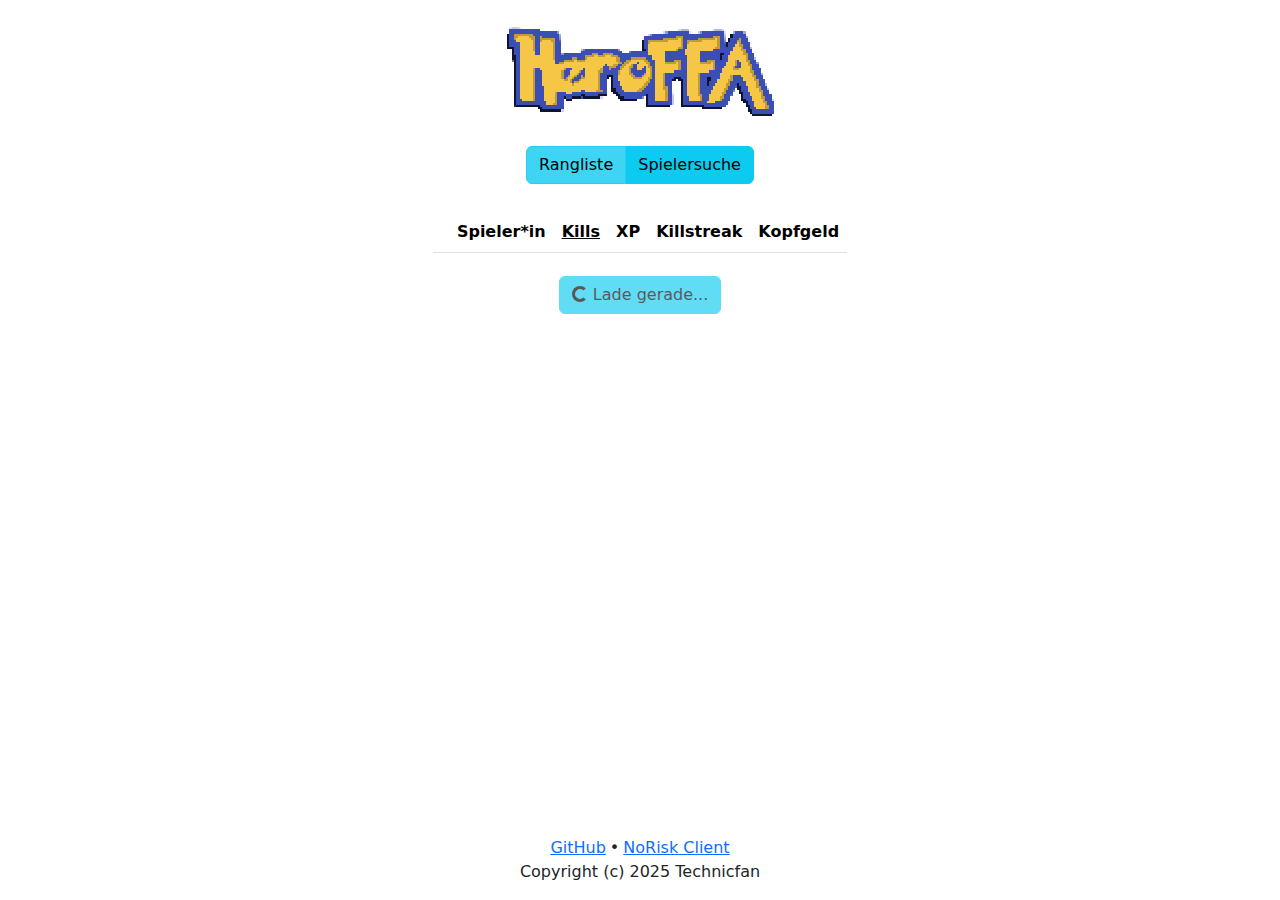
==== index.html @ c829e3f7 "finalize heroes" ====
<!doctype html>
<html lang="de" data-bs-theme="dark">
    <head>
        <meta charset="UTF-8">
        <meta name="viewport" content="width=device-width, initial-scale=1">
        <title>HeroFFA Rangliste</title>
        <link href="https://cdn.jsdelivr.net/npm/bootstrap@5.3.3/dist/css/bootstrap.min.css" rel="stylesheet" integrity="sha384-QWTKZyjpPEjISv5WaRU9OFeRpok6YctnYmDr5pNlyT2bRjXh0JMhjY6hW+ALEwIH" crossorigin="anonymous">
        <script src="https://cdn.jsdelivr.net/npm/bootstrap@5.3.3/dist/js/bootstrap.bundle.min.js" integrity="sha384-YvpcrYf0tY3lHB60NNkmXc5s9fDVZLESaAA55NDzOxhy9GkcIdslK1eN7N6jIeHz" crossorigin="anonymous"></script>
        <link rel="stylesheet" href="style/style.css">
    </head>
    <body>
        <div id="wrapper" class="d-flex">
            <div id="content">
                <div id="logo" class="d-flex justify-content-center">
                    <img src="image/logo.png" width="275" alt="HeroFFA Logo im Pokemon Stil">
                </div>
                <div id="nav" class="d-flex justify-content-center">
                    <div class="btn-group" role="group" aria-label="Navigation">
                        <button id="to_rank" type="button" class="btn btn-info active" onclick="to_page('rank')">Rangliste</button>
                        <button id="to_stats" type="button" class="btn btn-info" onclick="to_page('stats')">Spielersuche</button>
                    </div>
                </div>
                <div id="rank">
                    <div class="table-responsive text-center">
                        <table id="rank_table_real" class="table table-striped d-inline-block text-nowrap">
                            <thead>
                                <th></th>
                                <th class="text-center">Spieler*in</th>
                                <th class="rank_col text-center" id="kills" onclick="loading_rank(new_sort_rank)(this)">Kills</th>
                                <th class="rank_col text-center" id="xp" onclick="loading_rank(new_sort_rank)(this)">XP</th>
                                <th class="rank_col text-center" id="currentKillStreak" onclick="loading_rank(new_sort_rank)(this)">Killstreak</th>
                                <th class="rank_col text-center" id="bounty" onclick="loading_rank(new_sort_rank)(this)">Kopfgeld</th>
                            </thead>
                            <tbody id="rank_table">
                            </tbody>
                        </table>
                    </div>
                    <div class="d-flex justify-content-center">
                        <button id="load_more" class="btn btn-info" type="button" onclick="loading_rank(fill_rank)()">Mehr laden</button>
                    </div>
                </div>
                <div id="stats" class="d-none">
                    <div class="d-flex justify-content-center">
                        <input class="form-control" id="input" type="text" placeholder="Name / UUID">
                    </div>
                    <div id="stats_data" class="d-none">
                        <div class="d-flex justify-content-center mt-4">
                            <div>
                                <img id="stats_head" class="d-inline align-middle me-5" src="https://www.mc-heads.net/body/noriskk/100" alt="Minecraft Kopf von Noriskk">
                                <table class="table table-striped d-inline" id="main_stats_table">
                                    <tr>
                                        <td>Name:</td>
                                        <td id="stats_name"></td>
                                    </tr>
                                    <tr>
                                        <td>XP:</td>
                                        <td id="stats_xp"></td>
                                    </tr>
                                    <tr>
                                        <td>Kills:</td>
                                        <td id="stats_kills"></td>
                                    </tr>
                                    <tr>
                                        <td>Killstreak:</td>
                                        <td id="stats_streak"></td>
                                    </tr>
                                    <tr>
                                        <td>max. Killstreak:</td>
                                        <td id="stats_max_streak"></td>
                                    </tr>
                                    <tr>
                                        <td>Tode:</td>
                                        <td id="stats_deaths"></td>
                                    </tr>
                                    <tr>
                                        <td>Kopfgeld (XP):</td>
                                        <td id="stats_bounty"></td>
                                    </tr>
                                </table>
                            </div>
                        </div>
                        <div id="hero_nav" class="d-flex justify-content-center mt-4">
                            <div class="btn-group" role="group" aria-label="Navigation">
                                <button id="to_aang" type="button" class="btn btn-primary active" onclick="to_hero('aang')">Aang</button>
                                <button id="to_katara" type="button" class="btn btn-primary" onclick="to_hero('katara')">Katara</button>
                                <button id="to_toph" type="button" class="btn btn-primary" onclick="to_hero('toph')">Toph</button>
                            </div>
                        </div>
                        <div id="aang">
                            <div class="d-flex justify-content-center text-center">
                                <div class="accordion m-4" id="aang_div"></div>
                            </div>
                        </div>
                        <div id="katara" class="d-none">
                            <div class="d-flex justify-content-center text-center">
                                <div class="accordion m-4" id="katara_div"></div>
                            </div>
                        </div>
                        <div id="toph" class="d-none">
                             <div class="d-flex justify-content-center text-center">
                                <div class="accordion m-4" id="toph_div"></div>
                            </div>     
                        </div>
                    </div>
                    <div id="stats_spinner" class="d-flex justify-content-center m-5 d-none">
                        <div class="spinner-border" role="status">
                            <span class="visually-hidden">Lade gerade...</span>
                        </div>
                    </div>
                    <div class="d-flex justify-content-center">
                        <div id="stats_error"
                             class="m-5 d-none alert alert-warning text-center" 
                             role="alert"
                        ></div>
                    </div>
                </div>
            </div>
            <footer>
                <div class="d-flex justify-content-center">
                    <a href="https://github.com/technicfan/nrc-ffa-website" target="_blank">GitHub</a>
                    <span class="ms-1 me-1">•</span>
                    <a href="https://norisk.gg" target="_blank">NoRisk Client</a>
                </div>
                <div id="copyright" class="d-flex justify-content-center">
                    <p>Copyright (c) 2025 Technicfan</p>
                </div>
            </footer>
        </div>
        <script src="script/script.js"></script>
    </body>
</html>
---- style/style.css ----
#kills {
    text-decoration: underline;
}
.rank_col, .rank_name {
    cursor: pointer;
}
#load_more {
    margin-top: 0.6cm;
    margin-bottom: 0.75cm;
}
#logo {
    image-rendering: pixelated;
    margin-top: .65cm;
}
#nav {
    margin: 0.75cm;
}
footer {
    margin-top: auto;
}
html, body {
    height: 100%;
}
#wrapper {
    min-height: 100%;
    flex-direction: column;
}
#stats_head {
    margin: .75cm;
}
.form-control, #stats_error, #rank_table_real, #main_stats_table {
    width: fit-content;
}
#aang_div, #katara_div, #toph_div {
    width: 12.5cm;
}
#rank_table_real {
    margin: 0;
}
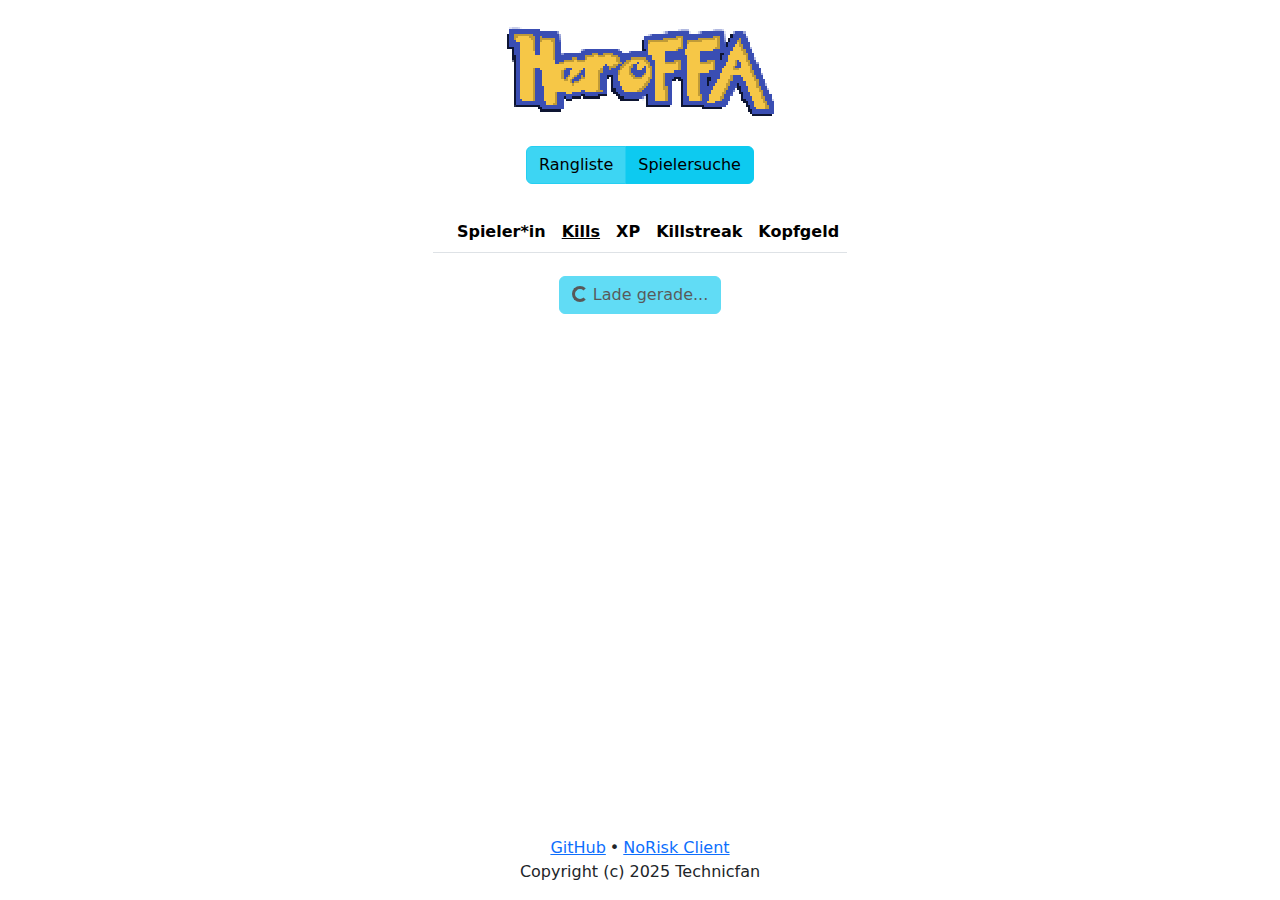
==== commit 294cec11: "integrate new endpoint for more dynamic site" ====
--- a/index.html
+++ b/index.html
@@ -43,11 +43,11 @@
                     <div class="d-flex justify-content-center">
                         <input class="form-control" id="input" type="text" placeholder="Name / UUID">
                     </div>
-                    <div id="stats_data" class="d-none">
-                        <div class="d-flex justify-content-center mt-4">
-                            <div>
-                                <img id="stats_head" class="d-inline align-middle me-5" src="https://www.mc-heads.net/body/noriskk/100" alt="Minecraft Kopf von Noriskk">
-                                <table class="table table-striped d-inline" id="main_stats_table">
+                    <div id="stats_data" class="text-center d-none">
+                        <div class="mt-4 g-col-4">
+                            <div style="justify-content: space-evenly;">
+                                <img id="stats_skin" class="d-inline-block me-5" src="https://www.mc-heads.net/body/noriskk/100" alt="Minecraft Kopf von Noriskk">
+                                <table class="table table-striped d-inline-block" id="main_stats_table">
                                     <tr>
                                         <td>Name:</td>
                                         <td id="stats_name"></td>
@@ -79,27 +79,11 @@
                                 </table>
                             </div>
                         </div>
-                        <div id="hero_nav" class="d-flex justify-content-center mt-4">
-                            <div class="btn-group" role="group" aria-label="Navigation">
-                                <button id="to_aang" type="button" class="btn btn-primary active" onclick="to_hero('aang')">Aang</button>
-                                <button id="to_katara" type="button" class="btn btn-primary" onclick="to_hero('katara')">Katara</button>
-                                <button id="to_toph" type="button" class="btn btn-primary" onclick="to_hero('toph')">Toph</button>
+                        <div id="hero_data" class="g-col-4">
+                            <div id="hero_nav" class="mt-4">
+                                <div id="hero_buttons" class="btn-group" role="group" aria-label="Heldenumschaltung">
+                                </div>
                             </div>
-                        </div>
-                        <div id="aang">
-                            <div class="d-flex justify-content-center text-center">
-                                <div class="accordion m-4" id="aang_div"></div>
-                            </div>
-                        </div>
-                        <div id="katara" class="d-none">
-                            <div class="d-flex justify-content-center text-center">
-                                <div class="accordion m-4" id="katara_div"></div>
-                            </div>
-                        </div>
-                        <div id="toph" class="d-none">
-                             <div class="d-flex justify-content-center text-center">
-                                <div class="accordion m-4" id="toph_div"></div>
-                            </div>     
                         </div>
                     </div>
                     <div id="stats_spinner" class="d-flex justify-content-center m-5 d-none">
--- a/style/style.css
+++ b/style/style.css
@@ -25,8 +25,9 @@
     min-height: 100%;
     flex-direction: column;
 }
-#stats_head {
+#stats_skin {
     margin: .75cm;
+    margin-left: 0;
 }
 .form-control, #stats_error, #rank_table_real, #main_stats_table {
     width: fit-content;
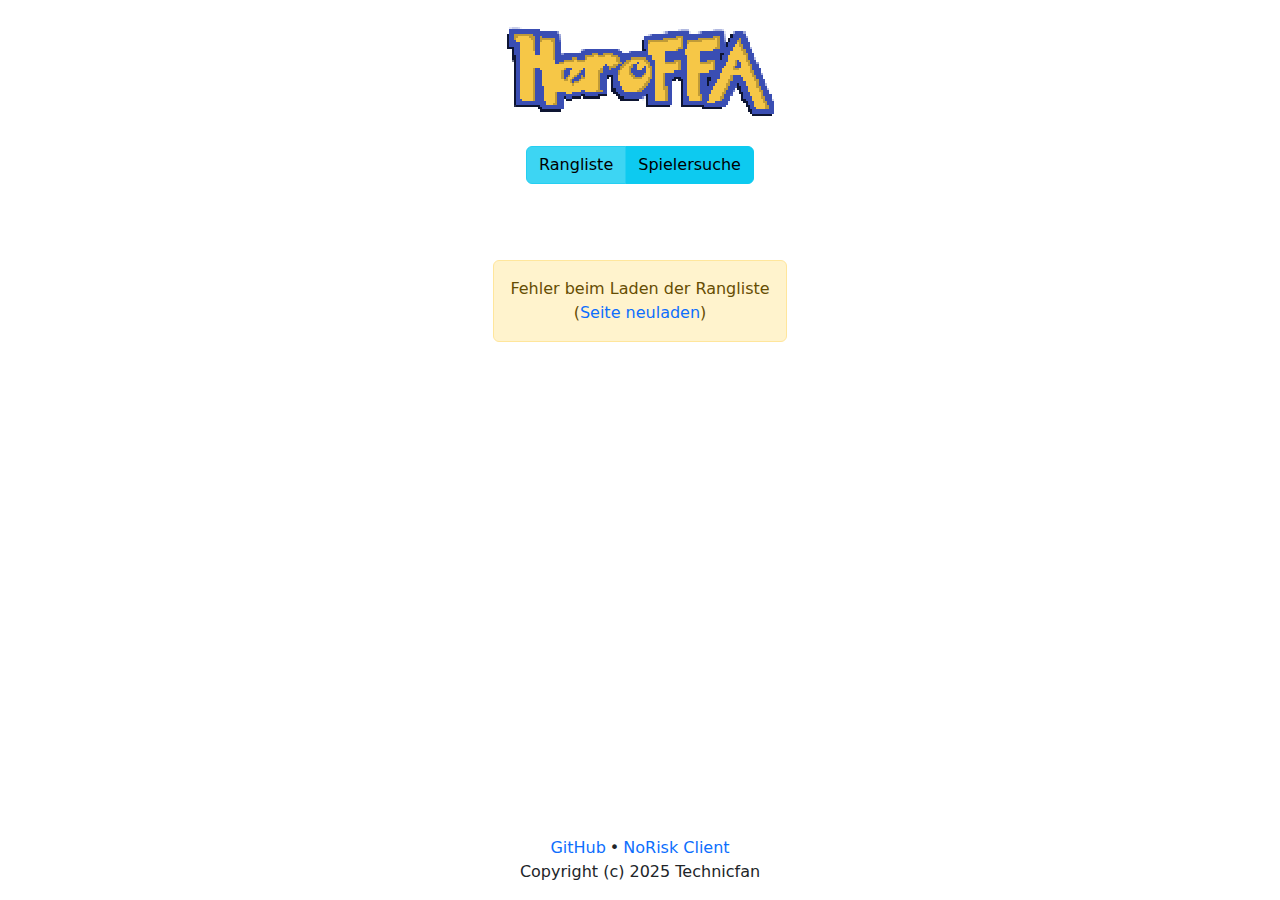
==== commit 95ca5ebc: "add error messages for rank and heroes" ====
--- a/index.html
+++ b/index.html
@@ -4,8 +4,9 @@
         <meta charset="UTF-8">
         <meta name="viewport" content="width=device-width, initial-scale=1">
         <title>HeroFFA Rangliste</title>
-        <link href="https://cdn.jsdelivr.net/npm/bootstrap@5.3.3/dist/css/bootstrap.min.css" rel="stylesheet" integrity="sha384-QWTKZyjpPEjISv5WaRU9OFeRpok6YctnYmDr5pNlyT2bRjXh0JMhjY6hW+ALEwIH" crossorigin="anonymous">
-        <script src="https://cdn.jsdelivr.net/npm/bootstrap@5.3.3/dist/js/bootstrap.bundle.min.js" integrity="sha384-YvpcrYf0tY3lHB60NNkmXc5s9fDVZLESaAA55NDzOxhy9GkcIdslK1eN7N6jIeHz" crossorigin="anonymous"></script>
+        <link id="favicon" rel="icon" type="image/x-icon" href="image/hglabor.png">
+        <link href="bootstrap/bootstrap.min.css" rel="stylesheet">
+        <script src="bootstrap/bootstrap.bundle.min.js"></script>
         <link rel="stylesheet" href="style/style.css">
     </head>
     <body>
@@ -21,22 +22,32 @@
                     </div>
                 </div>
                 <div id="rank">
-                    <div class="table-responsive text-center">
-                        <table id="rank_table_real" class="table table-striped d-inline-block text-nowrap">
-                            <thead>
-                                <th></th>
-                                <th class="text-center">Spieler*in</th>
-                                <th class="rank_col text-center" id="kills" onclick="loading_rank(new_sort_rank)(this)">Kills</th>
-                                <th class="rank_col text-center" id="xp" onclick="loading_rank(new_sort_rank)(this)">XP</th>
-                                <th class="rank_col text-center" id="currentKillStreak" onclick="loading_rank(new_sort_rank)(this)">Killstreak</th>
-                                <th class="rank_col text-center" id="bounty" onclick="loading_rank(new_sort_rank)(this)">Kopfgeld</th>
-                            </thead>
-                            <tbody id="rank_table">
-                            </tbody>
-                        </table>
+                    <div id="rank_data">
+                        <div class="table-responsive text-center">
+                            <table id="rank_table_real" class="table table-striped d-inline-block text-nowrap">
+                                <thead>
+                                    <th></th>
+                                    <th class="text-center">Spieler*in</th>
+                                    <th class="rank_col text-center" id="kills" onclick="loading_rank(new_sort_rank)(this)">Kills</th>
+                                    <th class="rank_col text-center" id="xp" onclick="loading_rank(new_sort_rank)(this)">XP</th>
+                                    <th class="rank_col text-center" id="currentKillStreak" onclick="loading_rank(new_sort_rank)(this)">Killstreak</th>
+                                    <th class="rank_col text-center" id="bounty" onclick="loading_rank(new_sort_rank)(this)">Kopfgeld</th>
+                                </thead>
+                                <tbody id="rank_table">
+                                </tbody>
+                            </table>
+                        </div>
+                        <div class="d-flex justify-content-center">
+                            <button id="load_more" class="btn btn-info" type="button" onclick="loading_rank(fill_rank)()">Mehr laden</button>
+                        </div>
                     </div>
                     <div class="d-flex justify-content-center">
-                        <button id="load_more" class="btn btn-info" type="button" onclick="loading_rank(fill_rank)()">Mehr laden</button>
+                        <div id="rank_error"
+                             class="m-5 d-none alert alert-warning text-center" 
+                             role="alert"
+                        >Fehler beim Laden der Rangliste<br>
+                         (<a class="link-underline link-underline-opacity-0" href="">Seite neuladen</a>)
+                        </div>
                     </div>
                 </div>
                 <div id="stats" class="d-none">
@@ -44,10 +55,10 @@
                         <input class="form-control" id="input" type="text" placeholder="Name / UUID">
                     </div>
                     <div id="stats_data" class="text-center d-none">
-                        <div class="mt-4 g-col-4">
-                            <div style="justify-content: space-evenly;">
-                                <img id="stats_skin" class="d-inline-block me-5" src="https://www.mc-heads.net/body/noriskk/100" alt="Minecraft Kopf von Noriskk">
-                                <table class="table table-striped d-inline-block" id="main_stats_table">
+                        <div class="mt-4 g-col-4 d-flex justify-content-center">
+                            <div class="align-items-center d-flex justify-content-center">
+                                <img id="stats_skin" class="d-inline-block me-5" src="https://www.mc-heads.net/body/noriskk/100" alt="Minecraft Skin von Noriskk">
+                                <table class="table table-striped d-inline-block text-start" id="main_stats_table">
                                     <tr>
                                         <td>Name:</td>
                                         <td id="stats_name"></td>
@@ -85,6 +96,14 @@
                                 </div>
                             </div>
                         </div>
+                        <div class="d-flex justify-content-center">
+                            <div id="hero_error"
+                                 class="m-5 d-none alert alert-warning text-center" 
+                                 role="alert"
+                            >Fehler beim Laden der Helden<br>
+                             (<a class="link-underline link-underline-opacity-0" href="">Seite neuladen</a>)
+                            </div>
+                        </div>
                     </div>
                     <div id="stats_spinner" class="d-flex justify-content-center m-5 d-none">
                         <div class="spinner-border" role="status">
@@ -101,9 +120,9 @@
             </div>
             <footer>
                 <div class="d-flex justify-content-center">
-                    <a href="https://github.com/technicfan/nrc-ffa-website" target="_blank">GitHub</a>
+                    <a class="link-underline link-underline-opacity-0" href="https://github.com/technicfan/nrc-ffa-website" target="_blank">GitHub</a>
                     <span class="ms-1 me-1">•</span>
-                    <a href="https://norisk.gg" target="_blank">NoRisk Client</a>
+                    <a class="link-underline link-underline-opacity-0" href="https://norisk.gg" target="_blank">NoRisk Client</a>
                 </div>
                 <div id="copyright" class="d-flex justify-content-center">
                     <p>Copyright (c) 2025 Technicfan</p>
@@ -111,5 +130,7 @@
             </footer>
         </div>
         <script src="script/script.js"></script>
+        <script src="script/rank.js"></script>
+        <script src="script/stats.js"></script>
     </body>
 </html>
--- a/style/style.css
+++ b/style/style.css
@@ -25,10 +25,6 @@
     min-height: 100%;
     flex-direction: column;
 }
-#stats_skin {
-    margin: .75cm;
-    margin-left: 0;
-}
 .form-control, #stats_error, #rank_table_real, #main_stats_table {
     width: fit-content;
 }
@@ -38,3 +34,6 @@
 #rank_table_real {
     margin: 0;
 }
+.text-bg-none {
+    color: currentColor;
+}
